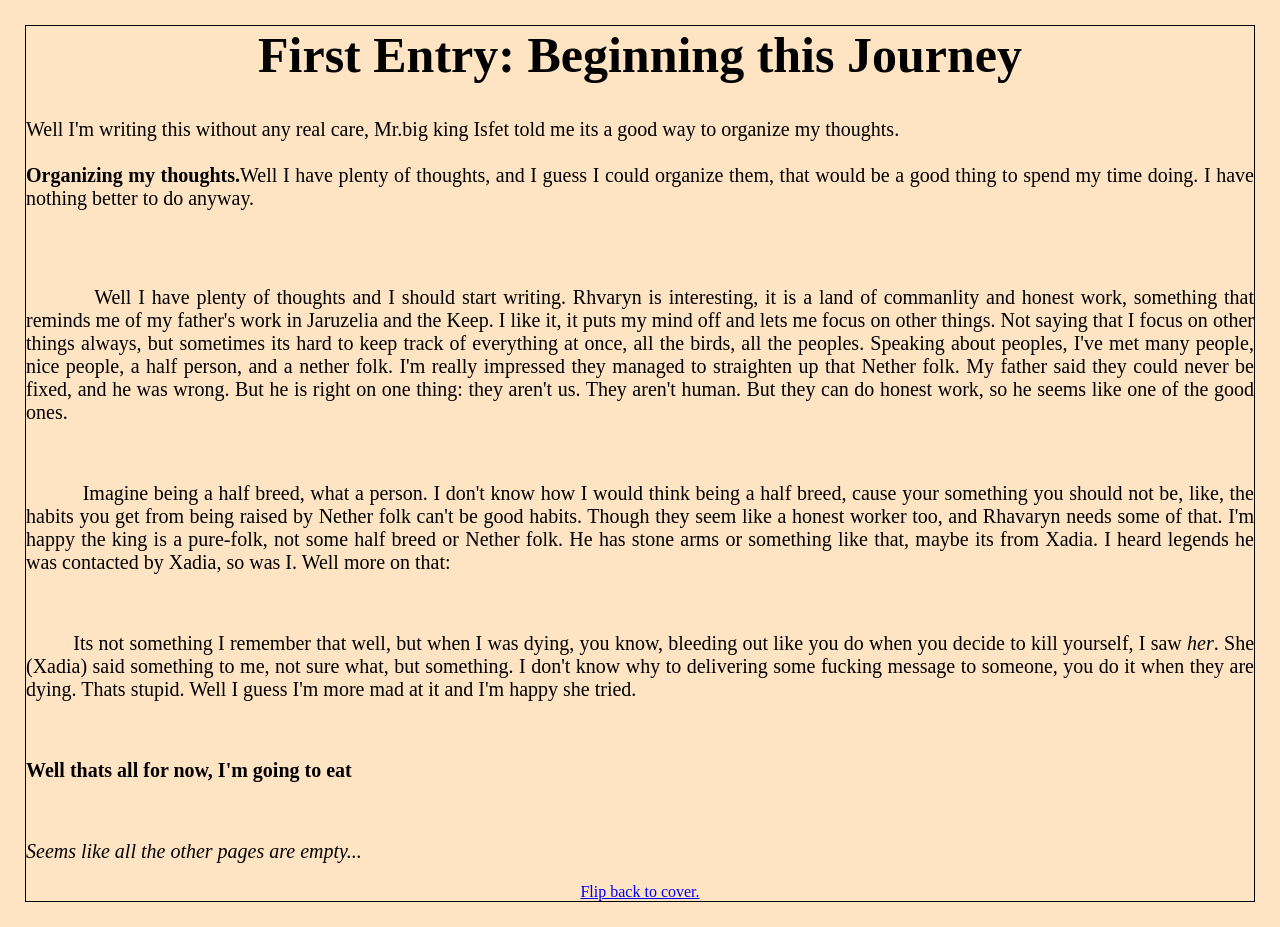
==== page1.html @ 33aad93e "Add files via upload" ====
<html>
<head>
<link rel="stylesheet" type="text/css" href="pagestyle.css">
<title>Page 1</title></head>
<body>
<center><h1>First Entry: Beginning this Journey</h1></center>
<p>Well I'm writing this without any real care, Mr.big king Isfet told me its a good way to organize my thoughts. 
<br>
<br>
<b>Organizing my thoughts.</b>Well I have plenty of thoughts, and I guess I could organize them, that would be a good thing to spend my time doing. I have nothing better
to do anyway.</p>
<br>
<br>
<p>&nbsp; &nbsp; &nbsp; &nbsp; &nbsp; Well I have plenty of thoughts and I should start writing. Rhvaryn is interesting, it is a land of commanlity and honest work, something that reminds me of my father's work in Jaruzelia and the Keep. I like it, it puts my mind off and lets me focus on other things. Not saying that I focus on other things always, but sometimes its hard to keep track of everything at once, all the birds, all the peoples. Speaking about peoples, I've met many people, nice people, a half person, and a nether folk. I'm really impressed they managed to straighten up that Nether folk. My father said they could never be fixed, and he was wrong. But he is right on one thing: they aren't us. They aren't human. But they can do honest work, so he seems like one of the good ones. </p>
<br>
<p>&nbsp; &nbsp; &nbsp; &nbsp; &nbsp; Imagine being a half breed, what a person. I don't know how I would think being a half breed, cause your something you should not be, like, the habits you get from being raised by Nether folk can't be good habits. Though they seem like a honest worker too, and Rhavaryn needs some of that. I'm happy the king is a pure-folk, not some half breed or Nether folk. He has stone arms or something like that, maybe its from Xadia. I heard legends he was contacted by Xadia, so was I. Well more on that:</p>
<br>
<p>&nbsp; &nbsp; &nbsp; &nbsp; &nbsp;Its not something I remember that well, but when I was dying, you know, bleeding out like you do when you decide to kill yourself, I saw <i>her</i>. She (Xadia) said something to me, not sure what, but something. I don't know why to delivering some fucking message to someone, you do it when they are dying. Thats stupid. Well I guess I'm more mad at it and I'm happy she tried.  </p>
<br>
<p><b>Well thats all for now, I'm going to eat</b></p>
<br>
<p><i>Seems like all the other pages are empty...</i></p>
<center><a href="index.html">Flip back to cover.</a><br></center>





</body>

</html>
---- pagestyle.css ----
body {
background-color: bisque;
  border: .5px solid black;
  margin: 25px;
}


h1 {
font-size: 50px;
}

p {
font-size: 20px;
text-align: justify;
}
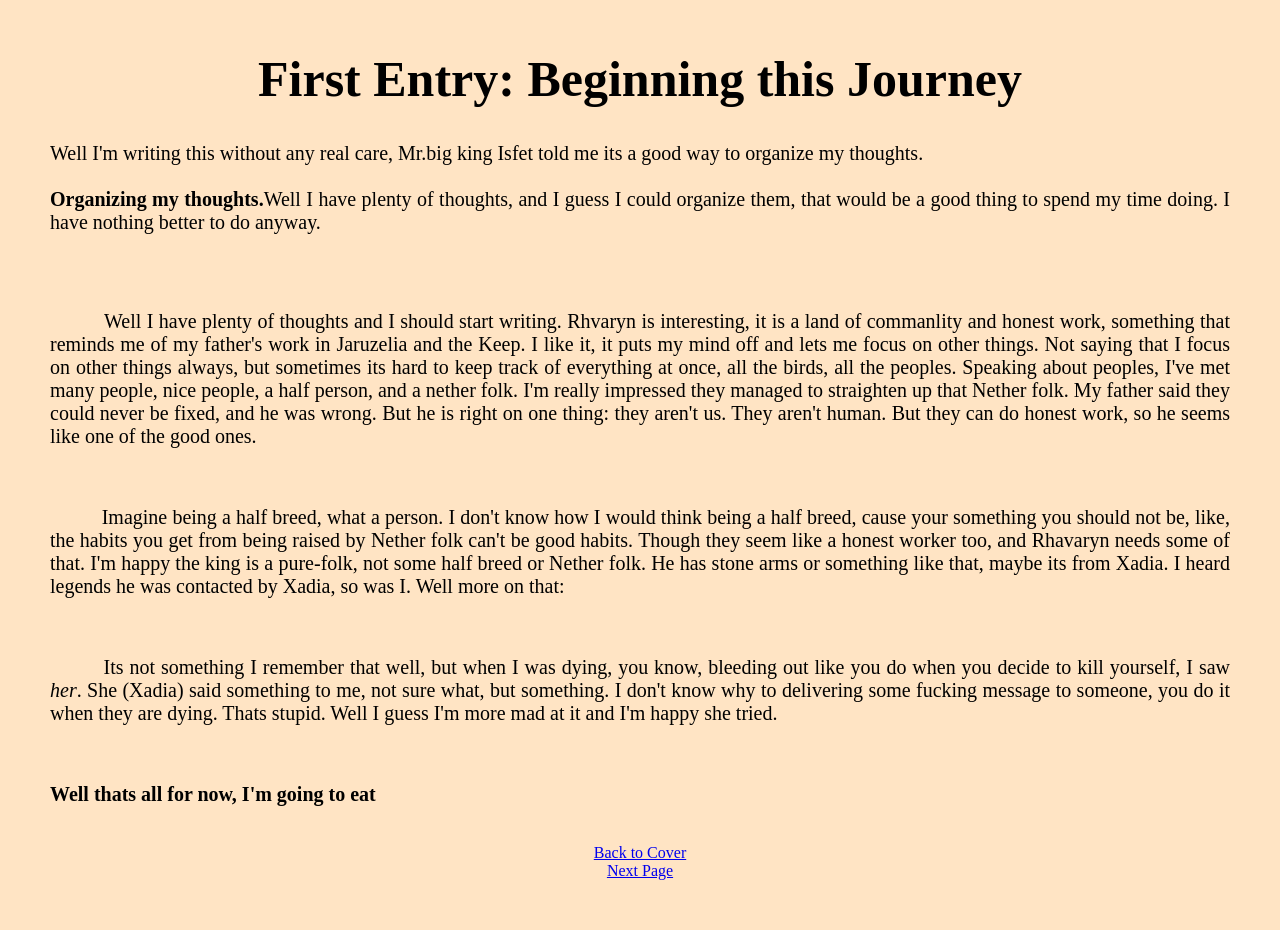
==== commit c14ff797: "Update page1.html" ====
--- a/page1.html
+++ b/page1.html
@@ -19,8 +19,8 @@
 <br>
 <p><b>Well thats all for now, I'm going to eat</b></p>
 <br>
-<p><i>Seems like all the other pages are empty...</i></p>
-<center><a href="index.html">Flip back to cover.</a><br></center>
+ 
+<center><a href="index.html">Back to Cover</a><br><a href="page2.html">Next Page</a><br></center>
 
 
 
@@ -28,4 +28,4 @@
 
 </body>
 
-</html>+</html>
--- a/pagestyle.css
+++ b/pagestyle.css
@@ -1,10 +1,9 @@
 body {
 background-color: bisque;
-  border: .5px solid black;
-  margin: 25px;
+  margin: 50px;
 }
 
-
+ 
 h1 {
 font-size: 50px;
 }
